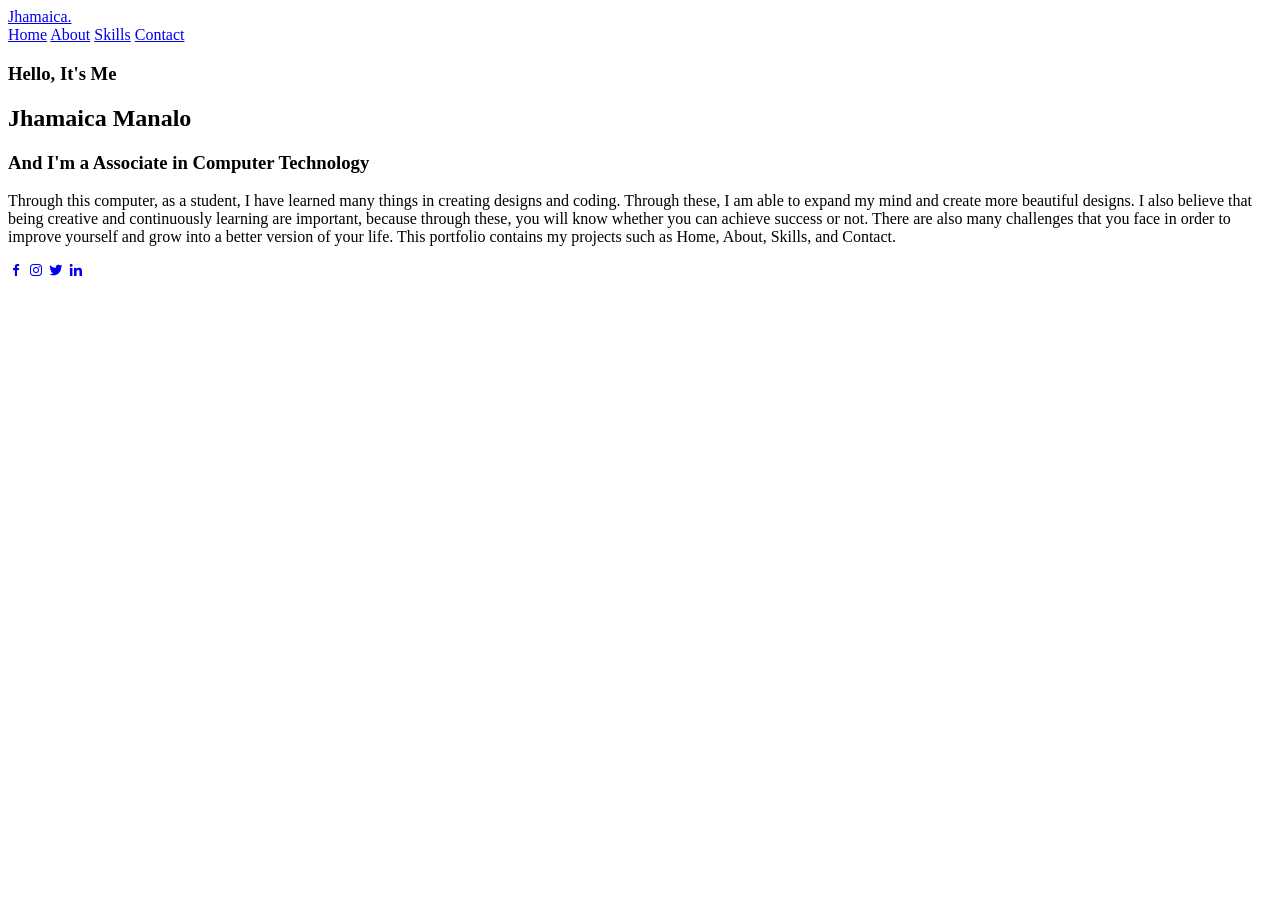
==== index.html @ 173ff04c "Create index.html" ====
<!DOCTYPE html>
<html lang="en">
<head>
    <meta charset="UTF-8">
    <meta name="viewport" content="width=device-width, initial-scale=1.0">
    <title>My Portfolio</title>
    <link rel="stylesheet" href="css/style.css">
    <link href='https://unpkg.com/boxicons@2.1.4/css/boxicons.min.css' rel='stylesheet'>
</head>
<body>
    <nav class="navbar">
        <a href="index" class="logo">Jhamaica.</a>
       </div>
       <div class="nav-links">
        <a href="#home">Home</a>
        <a href="#about">About</a>
        <a href="#skills">Skills</a>
        <a href="#contact">Contact</a>
       </div>
    </nav>

    <section class="home">
        <div class="home-content">
            <h3>Hello, It's Me</h3>
            <h1>Jhamaica Manalo</h1>
            <h3>And I'm a <span>Associate in Computer Technology</span></h3>
            <p>Through this computer, as a student, I have learned many things in creating designs and coding. Through these, I am able to expand my mind and create more beautiful designs.
             I also believe that being creative and continuously learning are important, because through these, you will know whether you can achieve success or not. 
             There are also many challenges that you face in order to improve yourself and grow into a better version of your life.
             This portfolio contains my projects such as Home, About, Skills, and Contact.</p> 
                <div class="social-media">
                    <a href="#"><i class='bx bxl-facebook'></i></a>
                    <a href="#"><i class='bx bxl-instagram'></i></a>
                    <a href="#"><i class='bx bxl-twitter' ></i></a>
                    <a href="#"><i class='bx bxl-linkedin' ></i></a>
                </div>
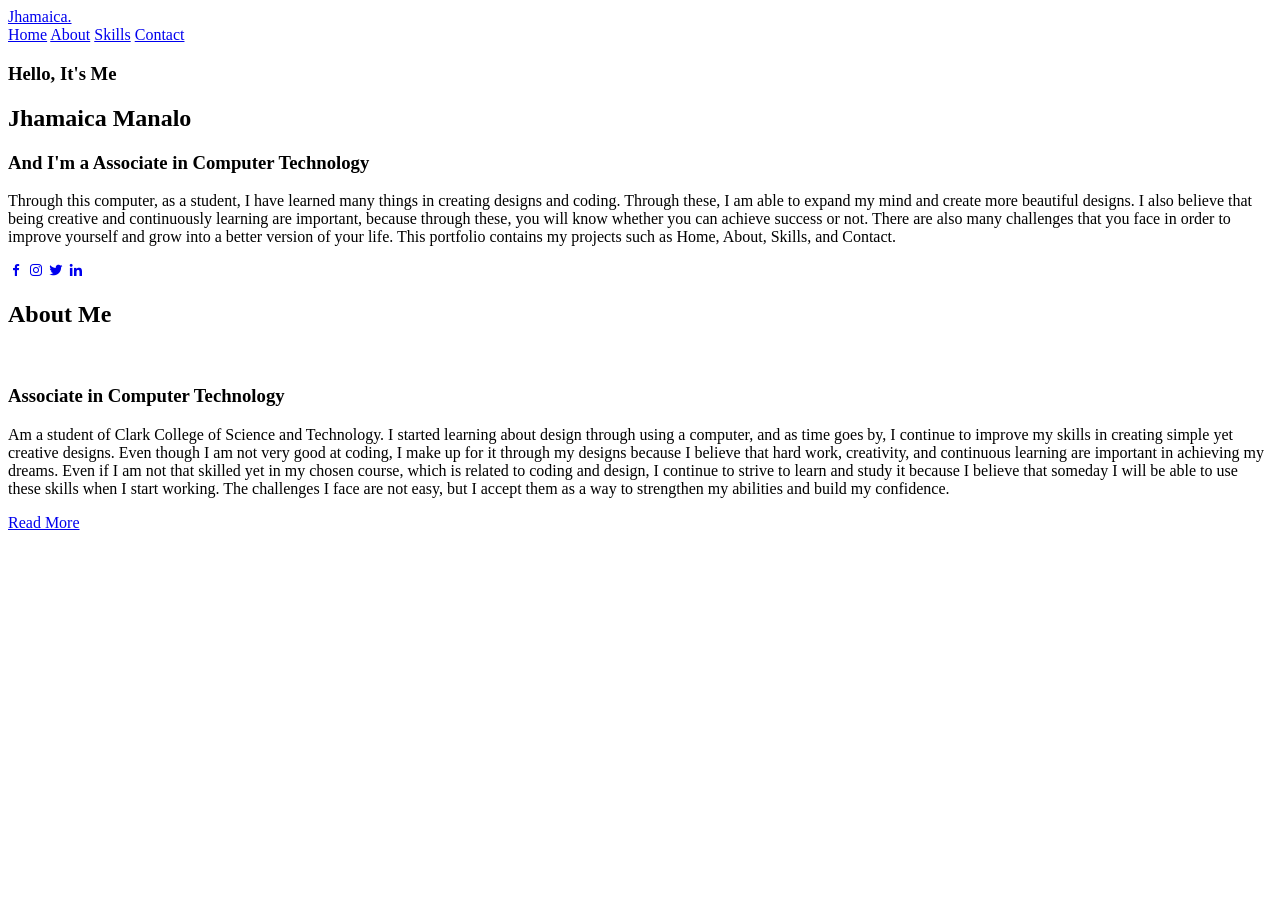
==== commit aeaeafd7: "Update index.html" ====
--- a/index.html
+++ b/index.html
@@ -34,3 +34,29 @@
                     <a href="#"><i class='bx bxl-twitter' ></i></a>
                     <a href="#"><i class='bx bxl-linkedin' ></i></a>
                 </div>
+                <section class="about" id="about">
+        <h2 class="heading">About <span></span> Me</h2>
+       
+        <div class="about-img">
+            <img src="images/home.jpg" alt="">
+            <span class="circle-spin"></span>
+        </div>
+            
+        <div class="about-content">
+            <h3>Associate in Computer Technology</h3>
+            </p> Am a student of Clark College of Science and Technology.
+                 I started learning about design through using a computer,
+                 and as time goes by, I continue to improve my skills in creating simple yet creative designs.
+                 Even though I am not very good at coding, I make up for it through my designs
+                 because I believe that hard work, creativity, and continuous learning are important in achieving my dreams.
+                 Even if I am not that skilled yet in my chosen course, which is related to coding and design, 
+                 I continue to strive to learn and study
+                 it because I believe that someday I will be able to use these skills when I start working. 
+                 The challenges I face are not easy, 
+                 but I accept them as a way to strengthen my abilities and build my confidence.</p>
+
+                 <div class="btn-box btn">
+                    <a href="#" class="btn">Read More</a>
+                 </div>
+        </div>
+                </section>
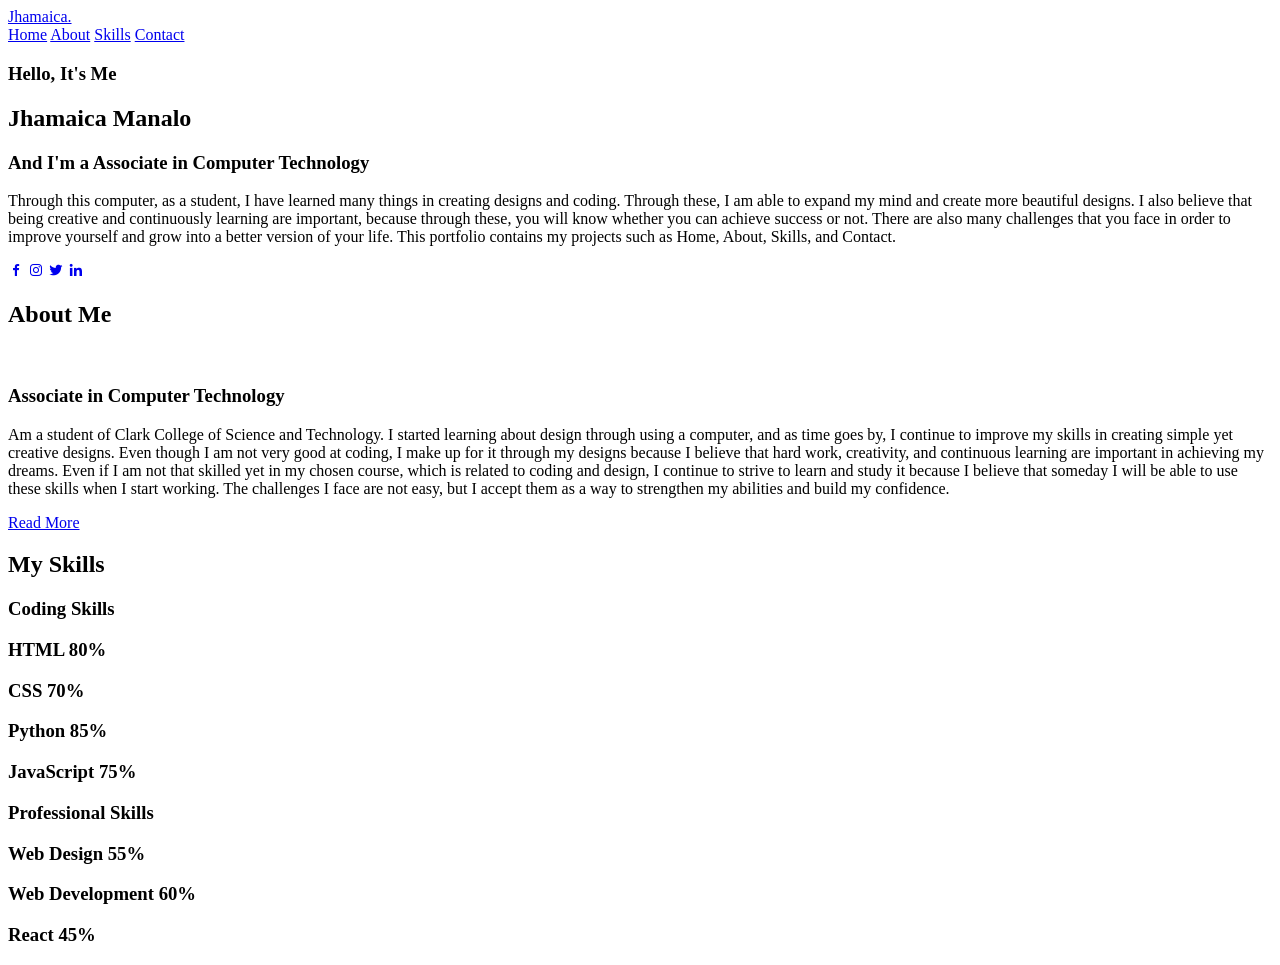
==== commit f3f05bc4: "Update index.html" ====
--- a/index.html
+++ b/index.html
@@ -59,4 +59,69 @@
                     <a href="#" class="btn">Read More</a>
                  </div>
         </div>
-                </section>
+       </section>
+                  
+                  <section class="skills" id="skills">
+                  <h2 class="heading">My <span>Skills</span></h2>
+
+                 <div class="skills-row">
+
+                  <!-- LEFT -->
+                 <div class="skills-column">
+                 <h3 class="title">Coding Skills</h3>
+
+                  <div class="skills-box">
+                   <div class="skills-content">
+
+                 <div class="progress">
+                 <h3>HTML <span>80%</span></h3>
+                 <div class="bar"><span style="width:80%"></span></div>
+                 </div>
+
+                 <div class="progress">
+                 <h3>CSS <span>70%</span></h3>
+                 <div class="bar"><span style="width:70%"></span></div>
+                 </div>
+
+                    <div class="progress">
+                   <h3>Python <span>85%</span></h3>
+                  <div class="bar"><span style="width:85%"></span></div>
+                 </div>
+
+                 <div class="progress">
+                 <h3>JavaScript <span>75%</span></h3>
+                 <div class="bar"><span style="width:75%"></span></div>
+                 </div>
+
+        </div>
+      </div>
+    </div>
+
+                  <!-- RIGHT -->
+                  <div class="skills-column">
+                  <h3 class="title">Professional Skills</h3>
+
+                  <div class="skills-box">
+                 <div class="skills-content">
+
+          <div class="progress">
+            <h3>Web Design <span>55%</span></h3>
+            <div class="bar"><span style="width:55%"></span></div>
+          </div>
+
+          <div class="progress">
+            <h3>Web Development <span>60%</span></h3>
+            <div class="bar"><span style="width:60%"></span></div>
+          </div>
+
+          <div class="progress">
+            <h3>React <span>45%</span></h3>
+            <div class="bar"><span style="width:45%"></span></div>
+          </div>
+        </div>
+      </div>
+    </div>
+
+  </div>
+</section>
+                 
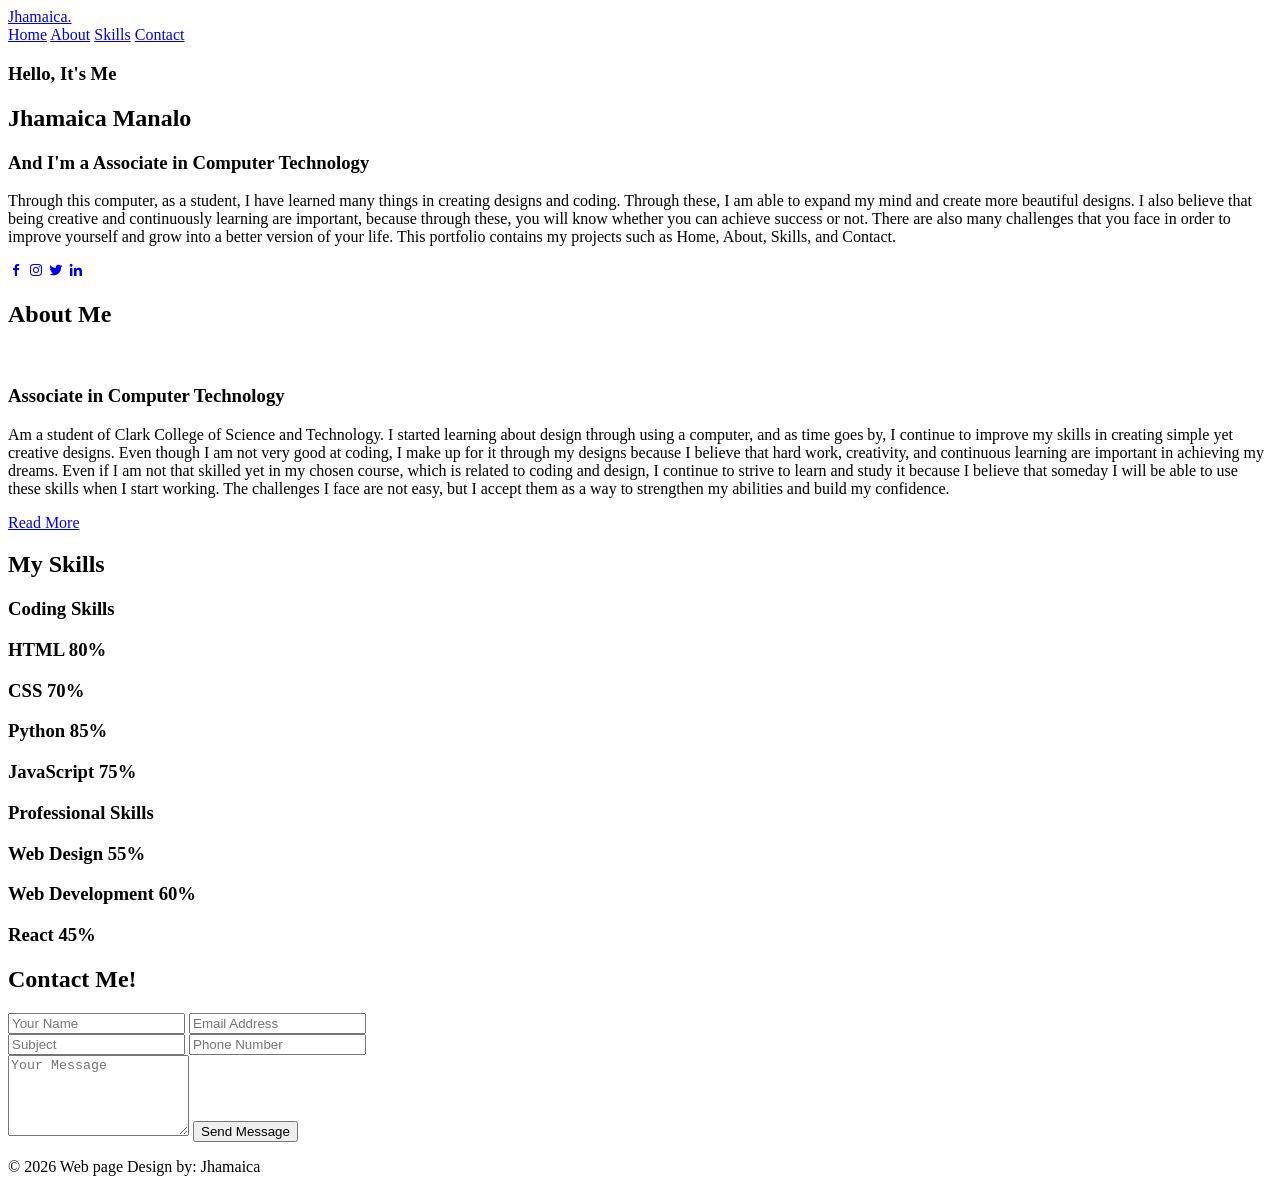
==== commit 12142e0a: "Update index.html" ====
--- a/index.html
+++ b/index.html
@@ -124,4 +124,29 @@
 
   </div>
 </section>
+            <section id="contact">
+         <h2>Contact Me!</h2>
+  
+          <form>
+    <div class="input-group">
+      <input type="text" placeholder="Your Name" required>
+      <input type="email" placeholder="Email Address" required>
+    </div>
+
+    <div class="input-group">
+      <input type="text" placeholder="Subject">
+      <input type="text" placeholder="Phone Number">
+    </div>
+
+    <textarea placeholder="Your Message" rows="5" required></textarea>
+
+    <button type="submit">Send Message</button>
+  </form>
+</section>
+  <footer class="footer">
+    <p> &copy; 2026 Web page Design by: Jhamaica</p>
+  </footer>
+
+        </body>
+        </html>
                  
